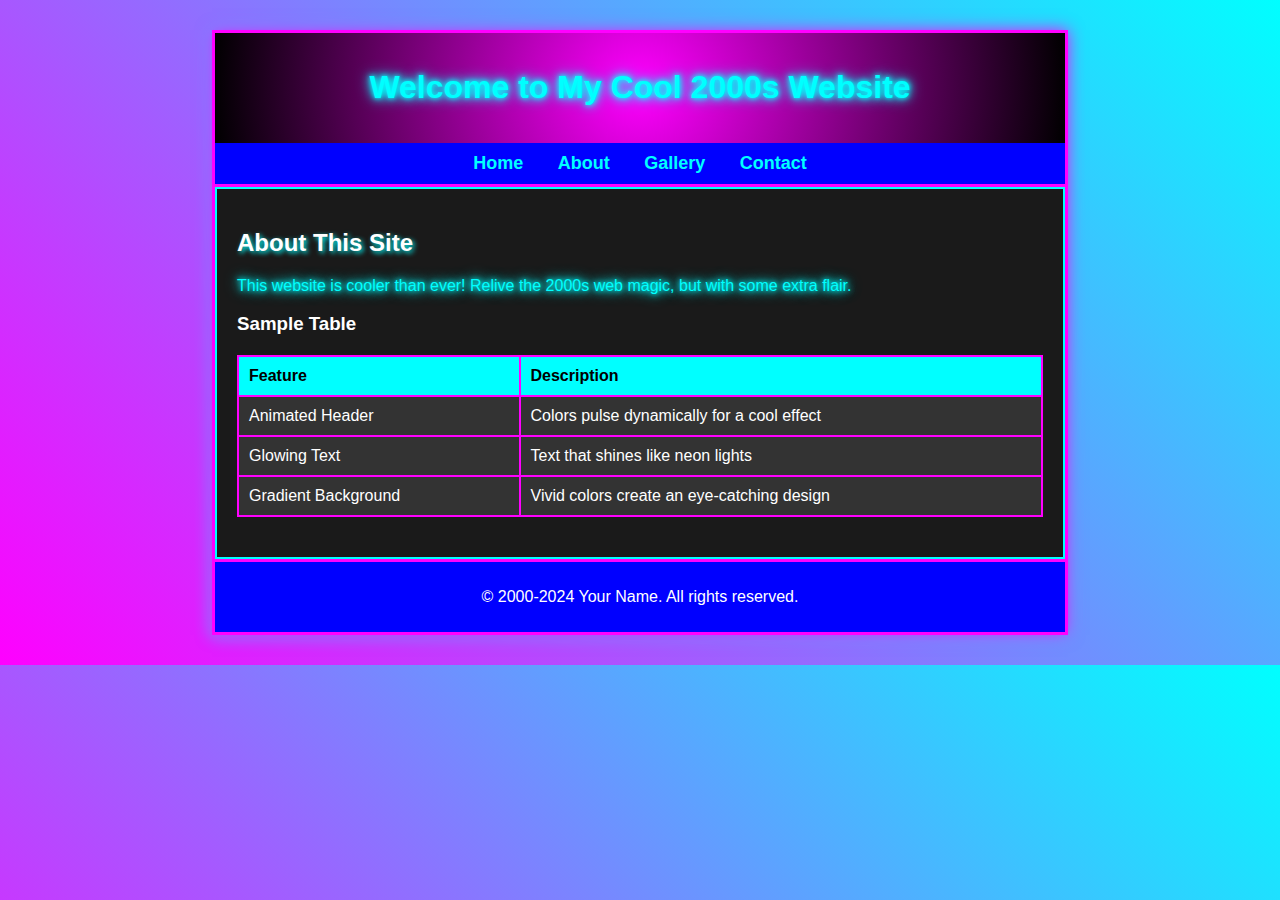
==== index.html @ f717bd5e "Add files via upload" ====
<!DOCTYPE html>
<html lang="en">
<head>
    <meta charset="UTF-8">
    <meta name="viewport" content="width=device-width, initial-scale=1.0">
    <title>2000s Jazzed-Up Website</title>
    <style>
        body {
            background: linear-gradient(45deg, #ff00ff, #00ffff);
            font-family: "Comic Sans MS", cursive, sans-serif;
            color: #ffffff;
            margin: 0;
            padding: 0;
        }
        #container {
            width: 850px;
            margin: 30px auto;
            background: #000000;
            border: 3px solid #ff00ff;
            box-shadow: 0 0 15px #ff00ff, 0 0 15px #00ffff;
        }
        #header {
            background: radial-gradient(circle, #ff00ff, #000000);
            color: #ffffff;
            text-align: center;
            padding: 15px;
            animation: colorPulse 3s infinite;
        }
        @keyframes colorPulse {
            0%, 100% {
                color: #ff00ff;
            }
            50% {
                color: #00ffff;
            }
        }
        #nav {
            background: #0000ff;
            padding: 10px;
            text-align: center;
            border-bottom: 3px solid #ff00ff;
        }
        #nav a {
            color: #00ffff;
            text-decoration: none;
            font-size: 18px;
            font-weight: bold;
            margin: 0 15px;
        }
        #nav a:hover {
            color: #ff00ff;
            text-decoration: underline;
        }
        #content {
            padding: 20px;
            background: #1a1a1a;
            color: #ffffff;
            border: 2px solid #00ffff;
        }
        h2 {
            text-shadow: 2px 2px 5px #00ffff;
        }
        .glow-text {
            color: #00ffff;
            text-shadow: 0 0 5px #00ffff, 0 0 10px #00ffff, 0 0 15px #00ffff;
        }
        table {
            width: 100%;
            border-collapse: collapse;
            margin: 20px 0;
            background: #111111;
            color: #ffffff;
        }
        table, th, td {
            border: 2px solid #ff00ff;
        }
        th, td {
            padding: 10px;
            text-align: left;
        }
        th {
            background: #00ffff;
            color: #000000;
        }
        td {
            background: #333333;
        }
        #footer {
            background: #0000ff;
            text-align: center;
            padding: 10px;
            color: #ffffff;
            border-top: 3px solid #ff00ff;
        }
    </style>
</head>
<body>
    <div id="container">
        <div id="header">
            <h1 class="glow-text">Welcome to My Cool 2000s Website</h1>
        </div>
        <div id="nav">
            <a href="#home">Home</a>
            <a href="#about">About</a>
            <a href="#gallery">Gallery</a>
            <a href="#contact">Contact</a>
        </div>
        <div id="content">
            <h2>About This Site</h2>
            <p class="glow-text">This website is cooler than ever! Relive the 2000s web magic, but with some extra flair.</p>
            <h3>Sample Table</h3>
            <table>
                <tr>
                    <th>Feature</th>
                    <th>Description</th>
                </tr>
                <tr>
                    <td>Animated Header</td>
                    <td>Colors pulse dynamically for a cool effect</td>
                </tr>
                <tr>
                    <td>Glowing Text</td>
                    <td>Text that shines like neon lights</td>
                </tr>
                <tr>
                    <td>Gradient Background</td>
                    <td>Vivid colors create an eye-catching design</td>
                </tr>
            </table>
        </div>
        <div id="footer">
            <p>&copy; 2000-2024 Your Name. All rights reserved.</p>
        </div>
    </div>
</body>
</html>
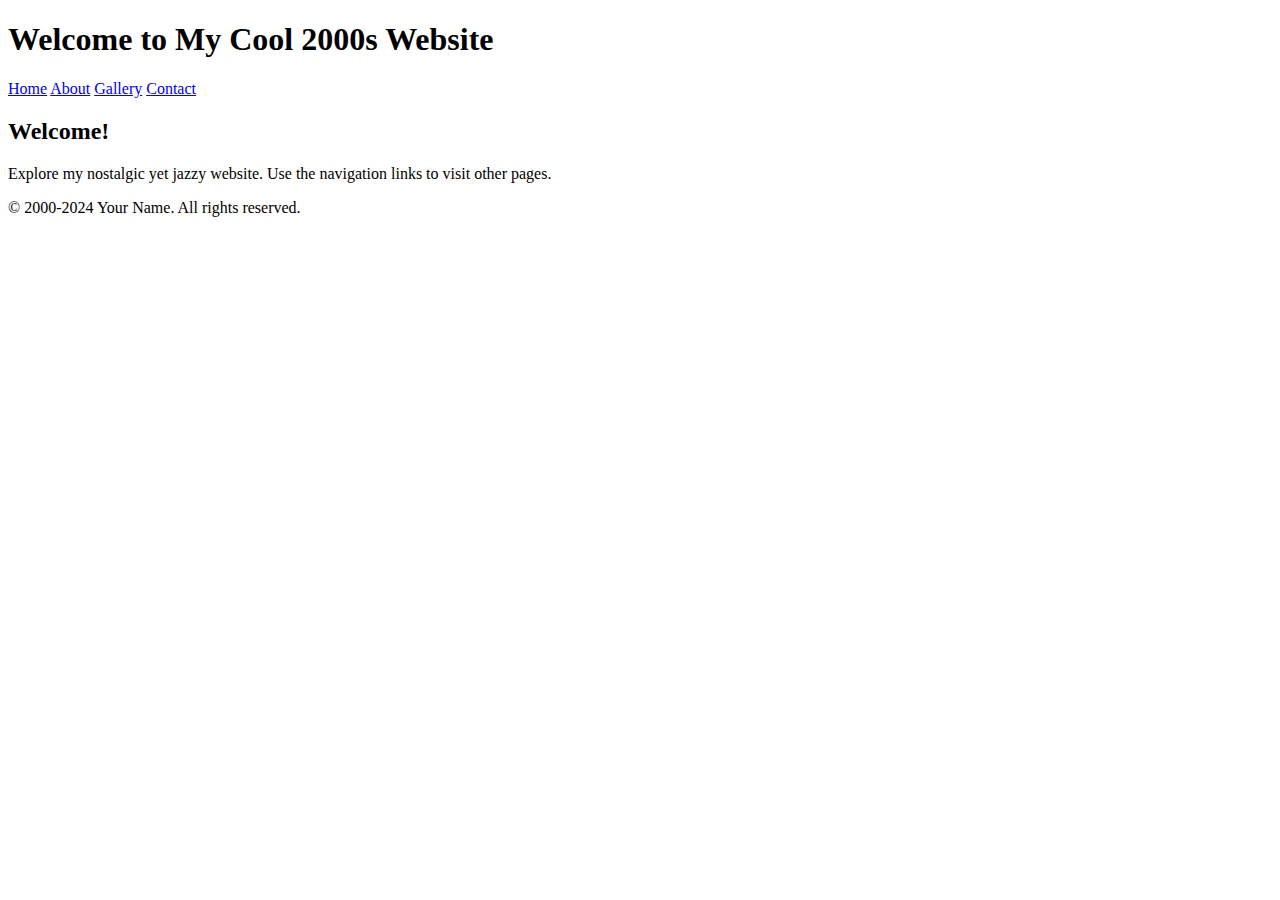
==== commit 5a785ad5: "Update index.html" ====
--- a/index.html
+++ b/index.html
@@ -5,93 +5,7 @@
     <meta name="viewport" content="width=device-width, initial-scale=1.0">
     <title>2000s Jazzed-Up Website</title>
     <style>
-        body {
-            background: linear-gradient(45deg, #ff00ff, #00ffff);
-            font-family: "Comic Sans MS", cursive, sans-serif;
-            color: #ffffff;
-            margin: 0;
-            padding: 0;
-        }
-        #container {
-            width: 850px;
-            margin: 30px auto;
-            background: #000000;
-            border: 3px solid #ff00ff;
-            box-shadow: 0 0 15px #ff00ff, 0 0 15px #00ffff;
-        }
-        #header {
-            background: radial-gradient(circle, #ff00ff, #000000);
-            color: #ffffff;
-            text-align: center;
-            padding: 15px;
-            animation: colorPulse 3s infinite;
-        }
-        @keyframes colorPulse {
-            0%, 100% {
-                color: #ff00ff;
-            }
-            50% {
-                color: #00ffff;
-            }
-        }
-        #nav {
-            background: #0000ff;
-            padding: 10px;
-            text-align: center;
-            border-bottom: 3px solid #ff00ff;
-        }
-        #nav a {
-            color: #00ffff;
-            text-decoration: none;
-            font-size: 18px;
-            font-weight: bold;
-            margin: 0 15px;
-        }
-        #nav a:hover {
-            color: #ff00ff;
-            text-decoration: underline;
-        }
-        #content {
-            padding: 20px;
-            background: #1a1a1a;
-            color: #ffffff;
-            border: 2px solid #00ffff;
-        }
-        h2 {
-            text-shadow: 2px 2px 5px #00ffff;
-        }
-        .glow-text {
-            color: #00ffff;
-            text-shadow: 0 0 5px #00ffff, 0 0 10px #00ffff, 0 0 15px #00ffff;
-        }
-        table {
-            width: 100%;
-            border-collapse: collapse;
-            margin: 20px 0;
-            background: #111111;
-            color: #ffffff;
-        }
-        table, th, td {
-            border: 2px solid #ff00ff;
-        }
-        th, td {
-            padding: 10px;
-            text-align: left;
-        }
-        th {
-            background: #00ffff;
-            color: #000000;
-        }
-        td {
-            background: #333333;
-        }
-        #footer {
-            background: #0000ff;
-            text-align: center;
-            padding: 10px;
-            color: #ffffff;
-            border-top: 3px solid #ff00ff;
-        }
+        /* Same CSS as before */
     </style>
 </head>
 <body>
@@ -100,33 +14,14 @@
             <h1 class="glow-text">Welcome to My Cool 2000s Website</h1>
         </div>
         <div id="nav">
-            <a href="#home">Home</a>
-            <a href="#about">About</a>
-            <a href="#gallery">Gallery</a>
+            <a href="index.html">Home</a>
+            <a href="about.html">About</a>
+            <a href="gallery.html">Gallery</a>
             <a href="#contact">Contact</a>
         </div>
         <div id="content">
-            <h2>About This Site</h2>
-            <p class="glow-text">This website is cooler than ever! Relive the 2000s web magic, but with some extra flair.</p>
-            <h3>Sample Table</h3>
-            <table>
-                <tr>
-                    <th>Feature</th>
-                    <th>Description</th>
-                </tr>
-                <tr>
-                    <td>Animated Header</td>
-                    <td>Colors pulse dynamically for a cool effect</td>
-                </tr>
-                <tr>
-                    <td>Glowing Text</td>
-                    <td>Text that shines like neon lights</td>
-                </tr>
-                <tr>
-                    <td>Gradient Background</td>
-                    <td>Vivid colors create an eye-catching design</td>
-                </tr>
-            </table>
+            <h2>Welcome!</h2>
+            <p class="glow-text">Explore my nostalgic yet jazzy website. Use the navigation links to visit other pages.</p>
         </div>
         <div id="footer">
             <p>&copy; 2000-2024 Your Name. All rights reserved.</p>
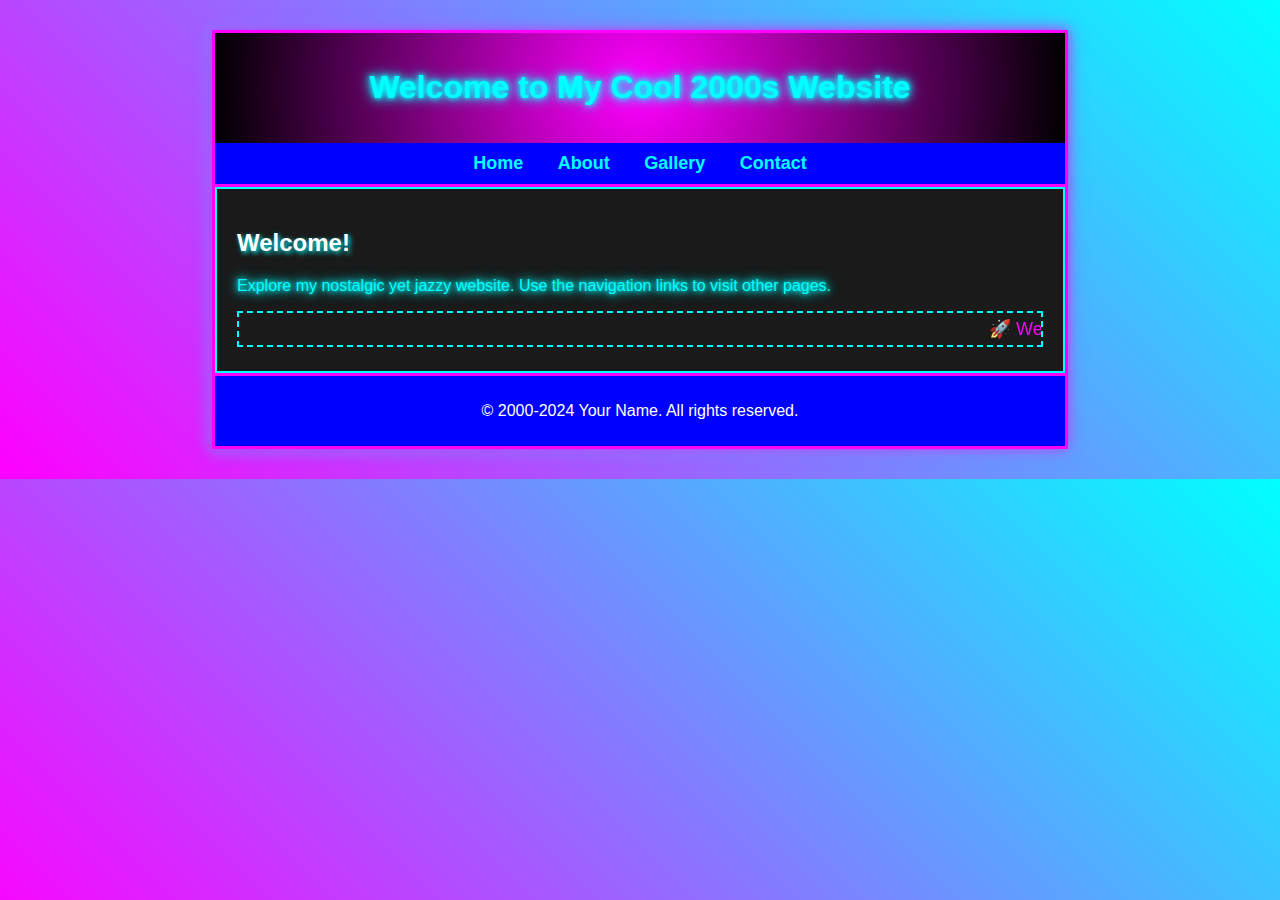
==== commit 48e64299: "Update index.html" ====
--- a/index.html
+++ b/index.html
@@ -5,7 +5,99 @@
     <meta name="viewport" content="width=device-width, initial-scale=1.0">
     <title>2000s Jazzed-Up Website</title>
     <style>
-        /* Same CSS as before */
+        body {
+            background: linear-gradient(45deg, #ff00ff, #00ffff);
+            font-family: "Comic Sans MS", cursive, sans-serif;
+            color: #ffffff;
+            margin: 0;
+            padding: 0;
+        }
+        #container {
+            width: 850px;
+            margin: 30px auto;
+            background: #000000;
+            border: 3px solid #ff00ff;
+            box-shadow: 0 0 15px #ff00ff, 0 0 15px #00ffff;
+        }
+        #header {
+            background: radial-gradient(circle, #ff00ff, #000000);
+            color: #ffffff;
+            text-align: center;
+            padding: 15px;
+            animation: colorPulse 3s infinite;
+        }
+        @keyframes colorPulse {
+            0%, 100% {
+                color: #ff00ff;
+            }
+            50% {
+                color: #00ffff;
+            }
+        }
+        #nav {
+            background: #0000ff;
+            padding: 10px;
+            text-align: center;
+            border-bottom: 3px solid #ff00ff;
+        }
+        #nav a {
+            color: #00ffff;
+            text-decoration: none;
+            font-size: 18px;
+            font-weight: bold;
+            margin: 0 15px;
+        }
+        #nav a:hover {
+            color: #ff00ff;
+            text-decoration: underline;
+        }
+        #content {
+            padding: 20px;
+            background: #1a1a1a;
+            color: #ffffff;
+            border: 2px solid #00ffff;
+        }
+        h2 {
+            text-shadow: 2px 2px 5px #00ffff;
+        }
+        .glow-text {
+            color: #00ffff;
+            text-shadow: 0 0 5px #00ffff, 0 0 10px #00ffff, 0 0 15px #00ffff;
+        }
+        table {
+            width: 100%;
+            border-collapse: collapse;
+            margin: 20px 0;
+            background: #111111;
+            color: #ffffff;
+        }
+        table, th, td {
+            border: 2px solid #ff00ff;
+        }
+        th, td {
+            padding: 10px;
+            text-align: left;
+        }
+        th {
+            background: #00ffff;
+            color: #000000;
+        }
+        td {
+            background: #333333;
+        }
+        #footer {
+            background: #0000ff;
+            text-align: center;
+            padding: 10px;
+            color: #ffffff;
+            border-top: 3px solid #ff00ff;
+        }
+        marquee {
+            color: #ff00ff;
+            font-size: 18px;
+            border: 2px dashed #00ffff;
+            padding: 5px;
+        }
     </style>
 </head>
 <body>
@@ -22,6 +114,9 @@
         <div id="content">
             <h2>Welcome!</h2>
             <p class="glow-text">Explore my nostalgic yet jazzy website. Use the navigation links to visit other pages.</p>
+            <marquee behavior="scroll" direction="left">
+                🚀 Welcome to the Coolest 2000s-Inspired Website! Stay awhile and explore the magic. 🎉
+            </marquee>
         </div>
         <div id="footer">
             <p>&copy; 2000-2024 Your Name. All rights reserved.</p>
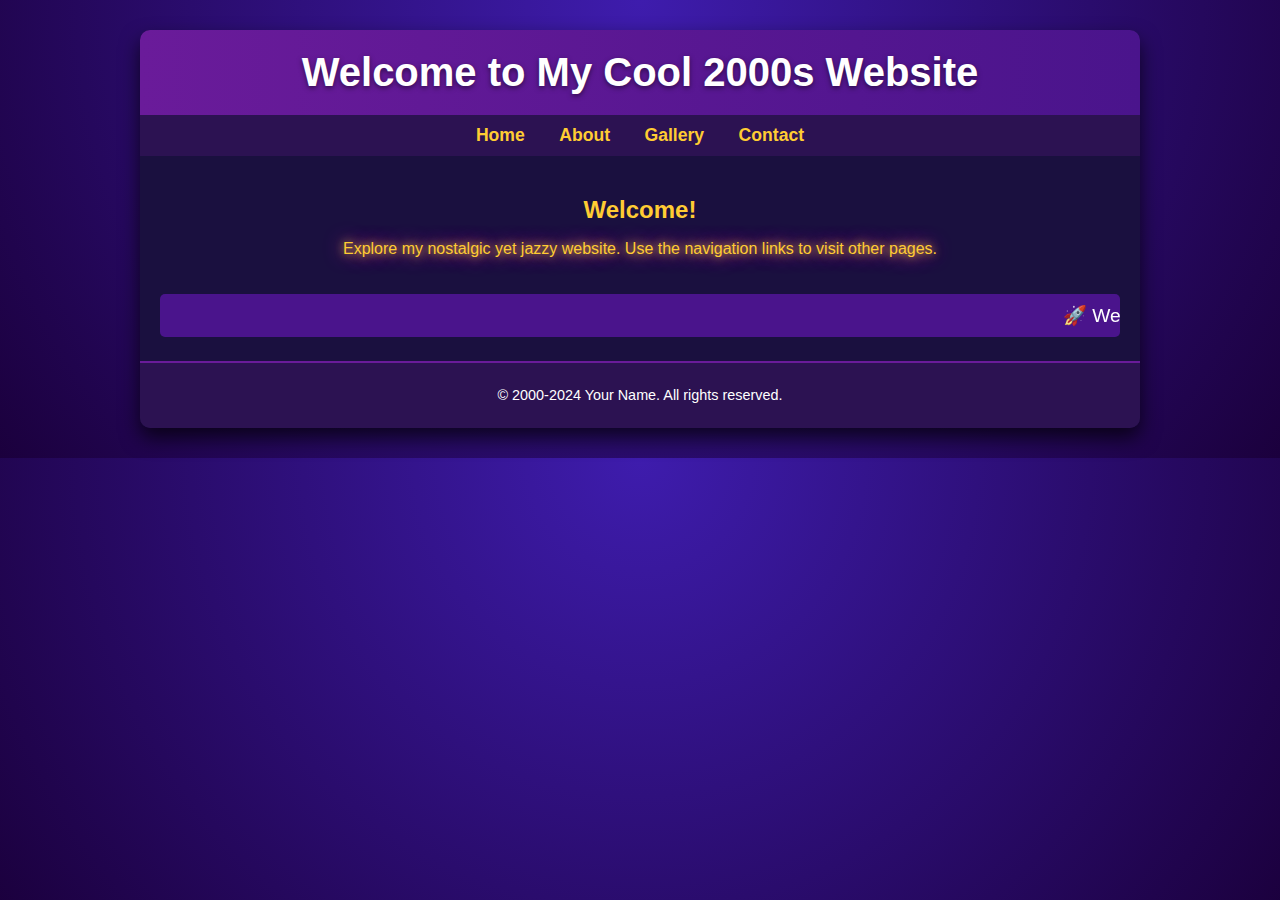
==== commit 25c436de: "Update index.html" ====
--- a/index.html
+++ b/index.html
@@ -6,104 +6,82 @@
     <title>2000s Jazzed-Up Website</title>
     <style>
         body {
-            background: linear-gradient(45deg, #ff00ff, #00ffff);
-            font-family: "Comic Sans MS", cursive, sans-serif;
+            background: radial-gradient(circle at top, #3e1cad, #1b003d);
+            font-family: "Trebuchet MS", Helvetica, sans-serif;
             color: #ffffff;
             margin: 0;
             padding: 0;
         }
         #container {
-            width: 850px;
+            width: 90%;
+            max-width: 1000px;
             margin: 30px auto;
-            background: #000000;
-            border: 3px solid #ff00ff;
-            box-shadow: 0 0 15px #ff00ff, 0 0 15px #00ffff;
+            background: #1a103f;
+            border-radius: 10px;
+            overflow: hidden;
+            box-shadow: 0 10px 20px rgba(0, 0, 0, 0.7);
         }
         #header {
-            background: radial-gradient(circle, #ff00ff, #000000);
+            background: linear-gradient(to right, #6a1b9a, #4a148c);
             color: #ffffff;
             text-align: center;
-            padding: 15px;
-            animation: colorPulse 3s infinite;
+            padding: 20px;
+            text-shadow: 0 2px 5px rgba(0, 0, 0, 0.5);
         }
-        @keyframes colorPulse {
-            0%, 100% {
-                color: #ff00ff;
-            }
-            50% {
-                color: #00ffff;
-            }
+        #header h1 {
+            font-size: 2.5rem;
+            margin: 0;
         }
         #nav {
-            background: #0000ff;
+            background: #2c1252;
             padding: 10px;
             text-align: center;
-            border-bottom: 3px solid #ff00ff;
         }
         #nav a {
-            color: #00ffff;
+            color: #ffcc33;
             text-decoration: none;
-            font-size: 18px;
+            font-size: 1.1rem;
             font-weight: bold;
             margin: 0 15px;
+            transition: color 0.3s ease;
         }
         #nav a:hover {
-            color: #ff00ff;
-            text-decoration: underline;
+            color: #ff33cc;
         }
         #content {
             padding: 20px;
-            background: #1a1a1a;
-            color: #ffffff;
-            border: 2px solid #00ffff;
+            text-align: center;
         }
         h2 {
-            text-shadow: 2px 2px 5px #00ffff;
+            color: #ffcc33;
+            margin-bottom: 10px;
         }
         .glow-text {
-            color: #00ffff;
-            text-shadow: 0 0 5px #00ffff, 0 0 10px #00ffff, 0 0 15px #00ffff;
+            color: #ffcc33;
+            text-shadow: 0 0 10px #ffcc33, 0 0 20px #ff33cc;
         }
-        table {
-            width: 100%;
-            border-collapse: collapse;
-            margin: 20px 0;
-            background: #111111;
+        marquee {
             color: #ffffff;
-        }
-        table, th, td {
-            border: 2px solid #ff00ff;
-        }
-        th, td {
+            font-size: 1.2rem;
+            background: #4a148c;
             padding: 10px;
-            text-align: left;
-        }
-        th {
-            background: #00ffff;
-            color: #000000;
-        }
-        td {
-            background: #333333;
+            border-radius: 5px;
+            margin-top: 20px;
         }
         #footer {
-            background: #0000ff;
+            background: #2c1252;
             text-align: center;
             padding: 10px;
+            font-size: 0.9rem;
             color: #ffffff;
-            border-top: 3px solid #ff00ff;
-        }
-        marquee {
-            color: #ff00ff;
-            font-size: 18px;
-            border: 2px dashed #00ffff;
-            padding: 5px;
+            border-top: 2px solid #6a1b9a;
         }
     </style>
 </head>
 <body>
     <div id="container">
         <div id="header">
-            <h1 class="glow-text">Welcome to My Cool 2000s Website</h1>
+            <h1>Welcome to My Cool 2000s Website</h1>
         </div>
         <div id="nav">
             <a href="index.html">Home</a>
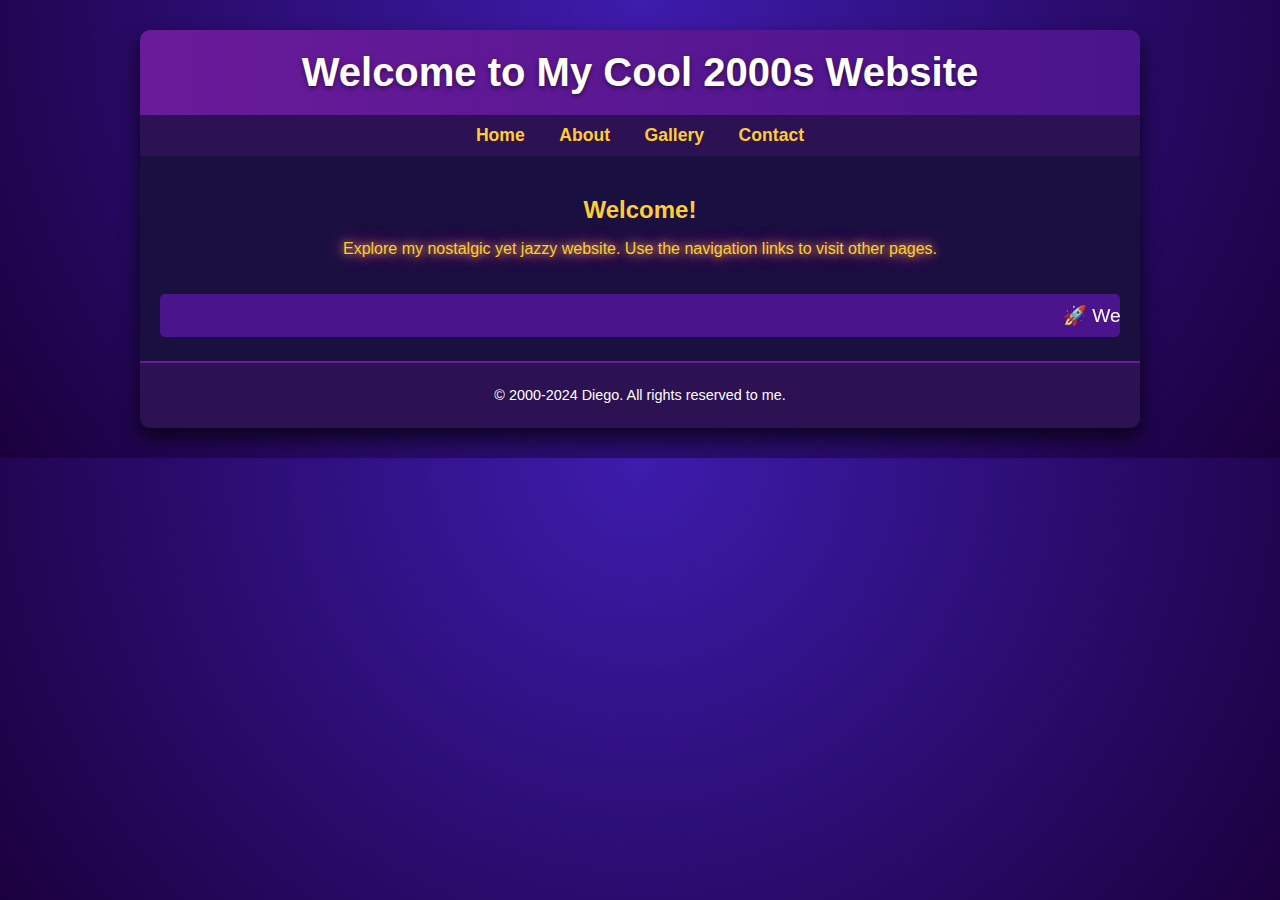
==== commit ebab13ce: "Update index.html" ====
--- a/index.html
+++ b/index.html
@@ -97,7 +97,7 @@
             </marquee>
         </div>
         <div id="footer">
-            <p>&copy; 2000-2024 Your Name. All rights reserved.</p>
+            <p>&copy; 2000-2024 Diego. All rights reserved to me.</p>
         </div>
     </div>
 </body>
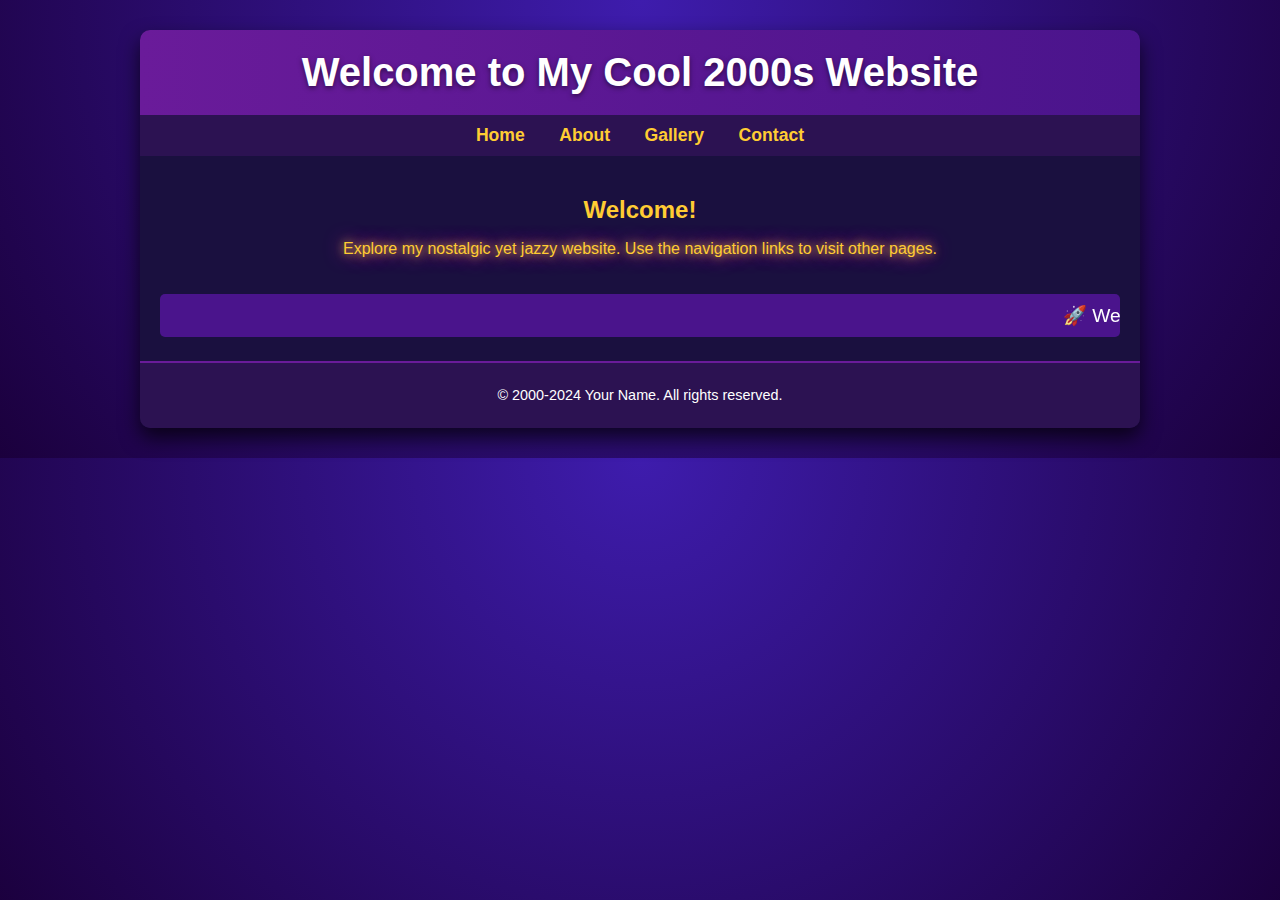
==== commit a8e909f1: "Update index.html" ====
--- a/index.html
+++ b/index.html
@@ -4,79 +4,7 @@
     <meta charset="UTF-8">
     <meta name="viewport" content="width=device-width, initial-scale=1.0">
     <title>2000s Jazzed-Up Website</title>
-    <style>
-        body {
-            background: radial-gradient(circle at top, #3e1cad, #1b003d);
-            font-family: "Trebuchet MS", Helvetica, sans-serif;
-            color: #ffffff;
-            margin: 0;
-            padding: 0;
-        }
-        #container {
-            width: 90%;
-            max-width: 1000px;
-            margin: 30px auto;
-            background: #1a103f;
-            border-radius: 10px;
-            overflow: hidden;
-            box-shadow: 0 10px 20px rgba(0, 0, 0, 0.7);
-        }
-        #header {
-            background: linear-gradient(to right, #6a1b9a, #4a148c);
-            color: #ffffff;
-            text-align: center;
-            padding: 20px;
-            text-shadow: 0 2px 5px rgba(0, 0, 0, 0.5);
-        }
-        #header h1 {
-            font-size: 2.5rem;
-            margin: 0;
-        }
-        #nav {
-            background: #2c1252;
-            padding: 10px;
-            text-align: center;
-        }
-        #nav a {
-            color: #ffcc33;
-            text-decoration: none;
-            font-size: 1.1rem;
-            font-weight: bold;
-            margin: 0 15px;
-            transition: color 0.3s ease;
-        }
-        #nav a:hover {
-            color: #ff33cc;
-        }
-        #content {
-            padding: 20px;
-            text-align: center;
-        }
-        h2 {
-            color: #ffcc33;
-            margin-bottom: 10px;
-        }
-        .glow-text {
-            color: #ffcc33;
-            text-shadow: 0 0 10px #ffcc33, 0 0 20px #ff33cc;
-        }
-        marquee {
-            color: #ffffff;
-            font-size: 1.2rem;
-            background: #4a148c;
-            padding: 10px;
-            border-radius: 5px;
-            margin-top: 20px;
-        }
-        #footer {
-            background: #2c1252;
-            text-align: center;
-            padding: 10px;
-            font-size: 0.9rem;
-            color: #ffffff;
-            border-top: 2px solid #6a1b9a;
-        }
-    </style>
+    <link rel="stylesheet" href="styles.css">
 </head>
 <body>
     <div id="container">
@@ -97,7 +25,7 @@
             </marquee>
         </div>
         <div id="footer">
-            <p>&copy; 2000-2024 Diego. All rights reserved to me.</p>
+            <p>&copy; 2000-2024 Your Name. All rights reserved.</p>
         </div>
     </div>
 </body>
--- a/styles.css
+++ b/styles.css
@@ -0,0 +1,89 @@
+/* General Styling */
+body {
+    background: radial-gradient(circle at top, #3e1cad, #1b003d);
+    font-family: "Trebuchet MS", Helvetica, sans-serif;
+    color: #ffffff;
+    margin: 0;
+    padding: 0;
+}
+#container {
+    width: 90%;
+    max-width: 1000px;
+    margin: 30px auto;
+    background: #1a103f;
+    border-radius: 10px;
+    overflow: hidden;
+    box-shadow: 0 10px 20px rgba(0, 0, 0, 0.7);
+}
+#header {
+    background: linear-gradient(to right, #6a1b9a, #4a148c);
+    color: #ffffff;
+    text-align: center;
+    padding: 20px;
+    text-shadow: 0 2px 5px rgba(0, 0, 0, 0.5);
+}
+#header h1 {
+    font-size: 2.5rem;
+    margin: 0;
+}
+#nav {
+    background: #2c1252;
+    padding: 10px;
+    text-align: center;
+}
+#nav a {
+    color: #ffcc33;
+    text-decoration: none;
+    font-size: 1.1rem;
+    font-weight: bold;
+    margin: 0 15px;
+    transition: color 0.3s ease;
+}
+#nav a:hover {
+    color: #ff33cc;
+}
+#content {
+    padding: 20px;
+    text-align: center;
+}
+h2 {
+    color: #ffcc33;
+    margin-bottom: 10px;
+}
+.glow-text {
+    color: #ffcc33;
+    text-shadow: 0 0 10px #ffcc33, 0 0 20px #ff33cc;
+}
+marquee {
+    color: #ffffff;
+    font-size: 1.2rem;
+    background: #4a148c;
+    padding: 10px;
+    border-radius: 5px;
+    margin-top: 20px;
+}
+#footer {
+    background: #2c1252;
+    text-align: center;
+    padding: 10px;
+    font-size: 0.9rem;
+    color: #ffffff;
+    border-top: 2px solid #6a1b9a;
+}
+
+/* Gallery Specific */
+.gallery {
+    display: grid;
+    grid-template-columns: repeat(auto-fit, minmax(200px, 1fr));
+    gap: 15px;
+    padding: 20px;
+}
+.gallery img {
+    border-radius: 10px;
+    box-shadow: 0 5px 15px rgba(0, 0, 0, 0.3);
+    width: 100%;
+    transition: transform 0.3s ease;
+}
+.gallery img:hover {
+    transform: scale(1.1);
+}
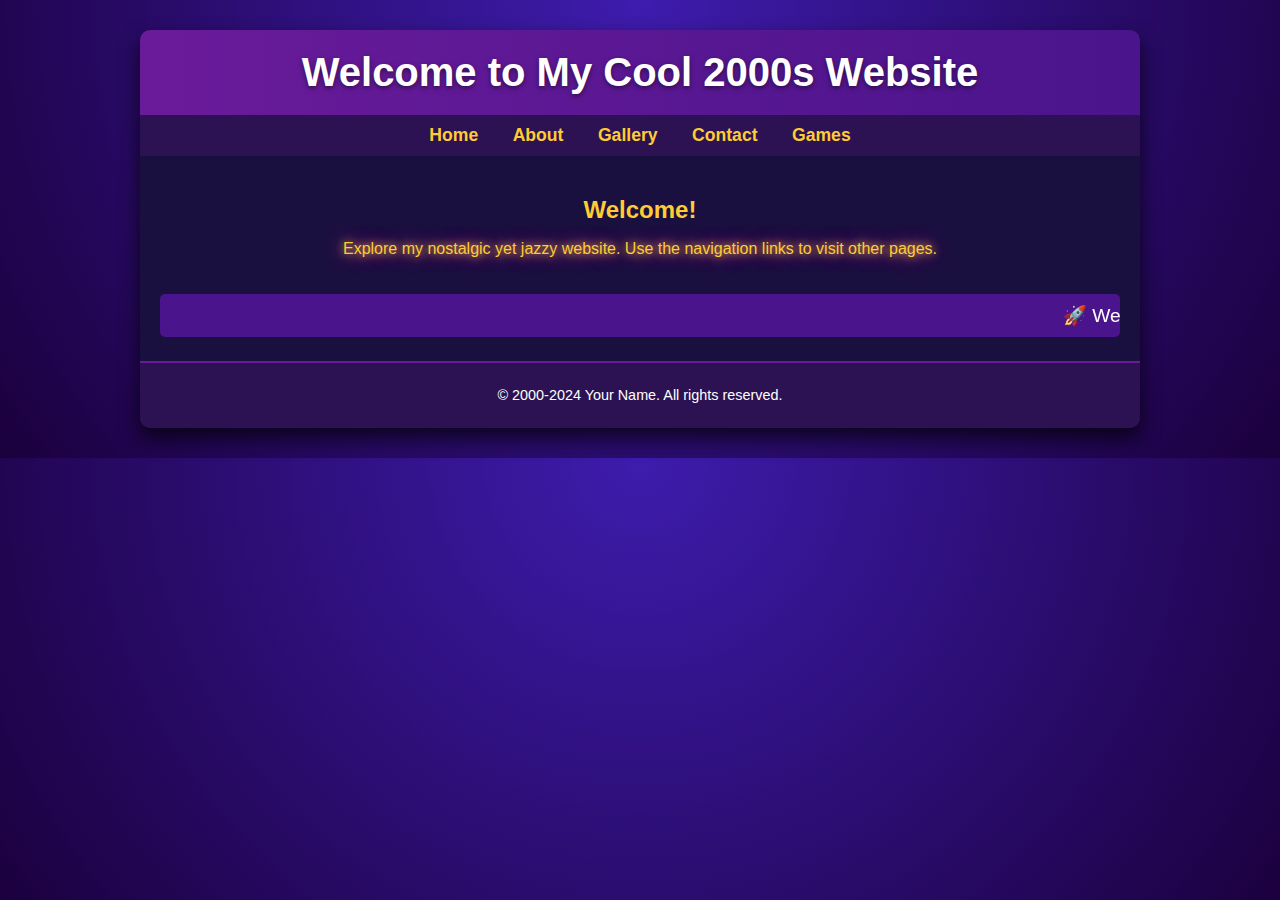
==== commit c51507ce: "Update index.html" ====
--- a/index.html
+++ b/index.html
@@ -15,7 +15,9 @@
             <a href="index.html">Home</a>
             <a href="about.html">About</a>
             <a href="gallery.html">Gallery</a>
-            <a href="#contact">Contact</a>
+            <a href="contact.html">Contact</a>
+            <a href="games.html">Games</a>
+
         </div>
         <div id="content">
             <h2>Welcome!</h2>
--- a/styles.css
+++ b/styles.css
@@ -87,3 +87,61 @@
 .gallery img:hover {
     transform: scale(1.1);
 }
+
+/* Form Styling */
+form {
+    max-width: 600px;
+    margin: 20px auto;
+    text-align: left;
+    background: #2c1252;
+    padding: 20px;
+    border-radius: 10px;
+    box-shadow: 0 5px 15px rgba(0, 0, 0, 0.5);
+}
+form label {
+    display: block;
+    color: #ffcc33;
+    margin-bottom: 5px;
+    font-weight: bold;
+}
+form input, form textarea {
+    width: 100%;
+    padding: 10px;
+    margin-bottom: 15px;
+    border: none;
+    border-radius: 5px;
+    background: #1a103f;
+    color: #ffffff;
+    font-size: 1rem;
+}
+form input[type="submit"] {
+    background: linear-gradient(to right, #6a1b9a, #4a148c);
+    color: #ffffff;
+    border: none;
+    cursor: pointer;
+    font-weight: bold;
+    padding: 10px 20px;
+    transition: background 0.3s ease;
+}
+form input[type="submit"]:hover {
+    background: linear-gradient(to right, #4a148c, #6a1b9a);
+}
+
+/* Games Page Styling */
+.game {
+    background: #2c1252;
+    color: #ffcc33;
+    padding: 20px;
+    border-radius: 10px;
+    box-shadow: 0 5px 15px rgba(0, 0, 0, 0.5);
+    margin-bottom: 20px;
+    text-align: center;
+}
+.game a {
+    color: #ffcc33;
+    font-weight: bold;
+    text-decoration: none;
+}
+.game a:hover {
+    color: #ff33cc;
+}
